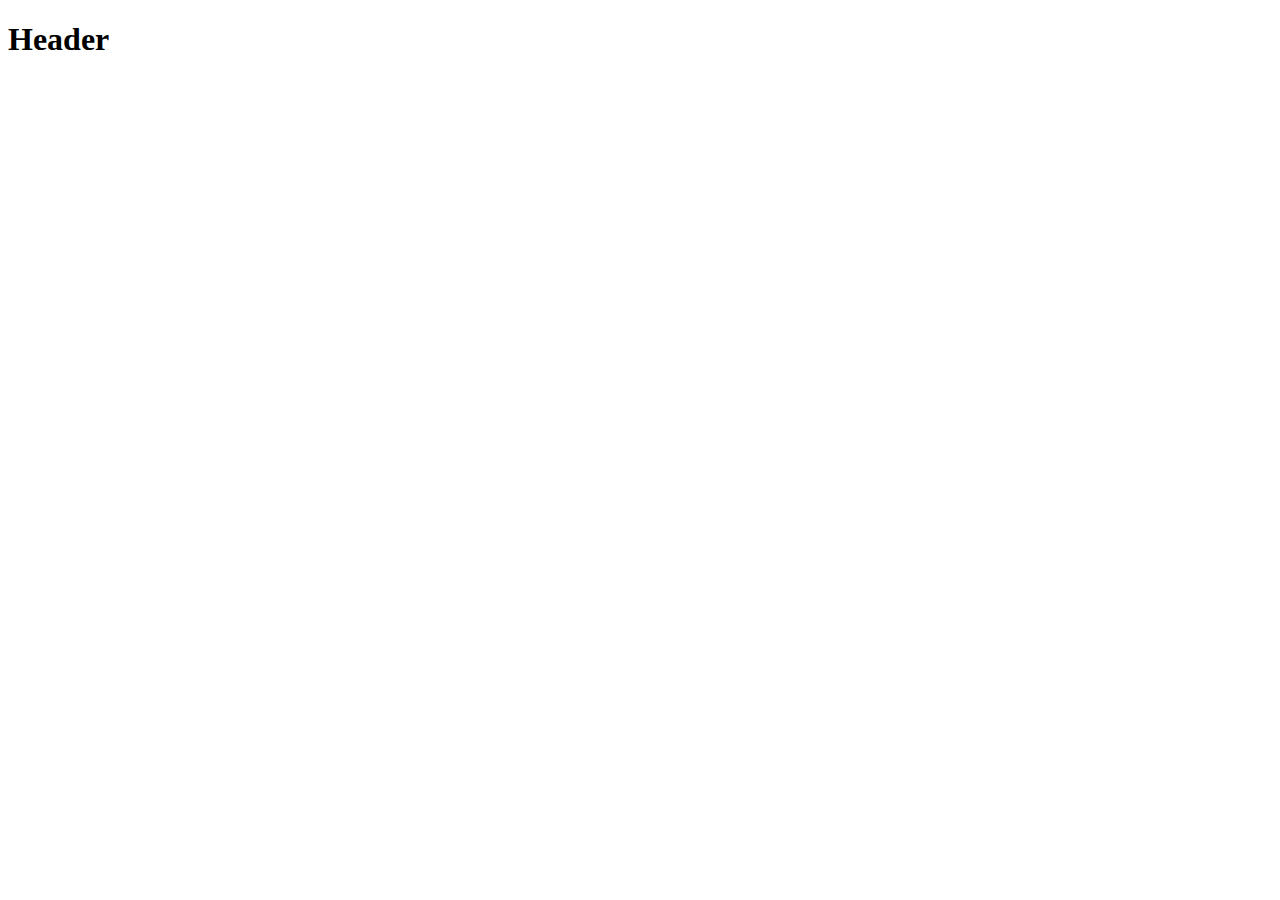
==== index.html @ 62a4feb2 "start" ====
<!DOCTYPE html>
<html lang="en">
    <head>
        <title>First project</title>
        <meta http-equiv="Content-type" content="text/html;charset-UTF-8"/>
    </head>
    <body>
        <h1>Header</h1>
    </body>
</html>
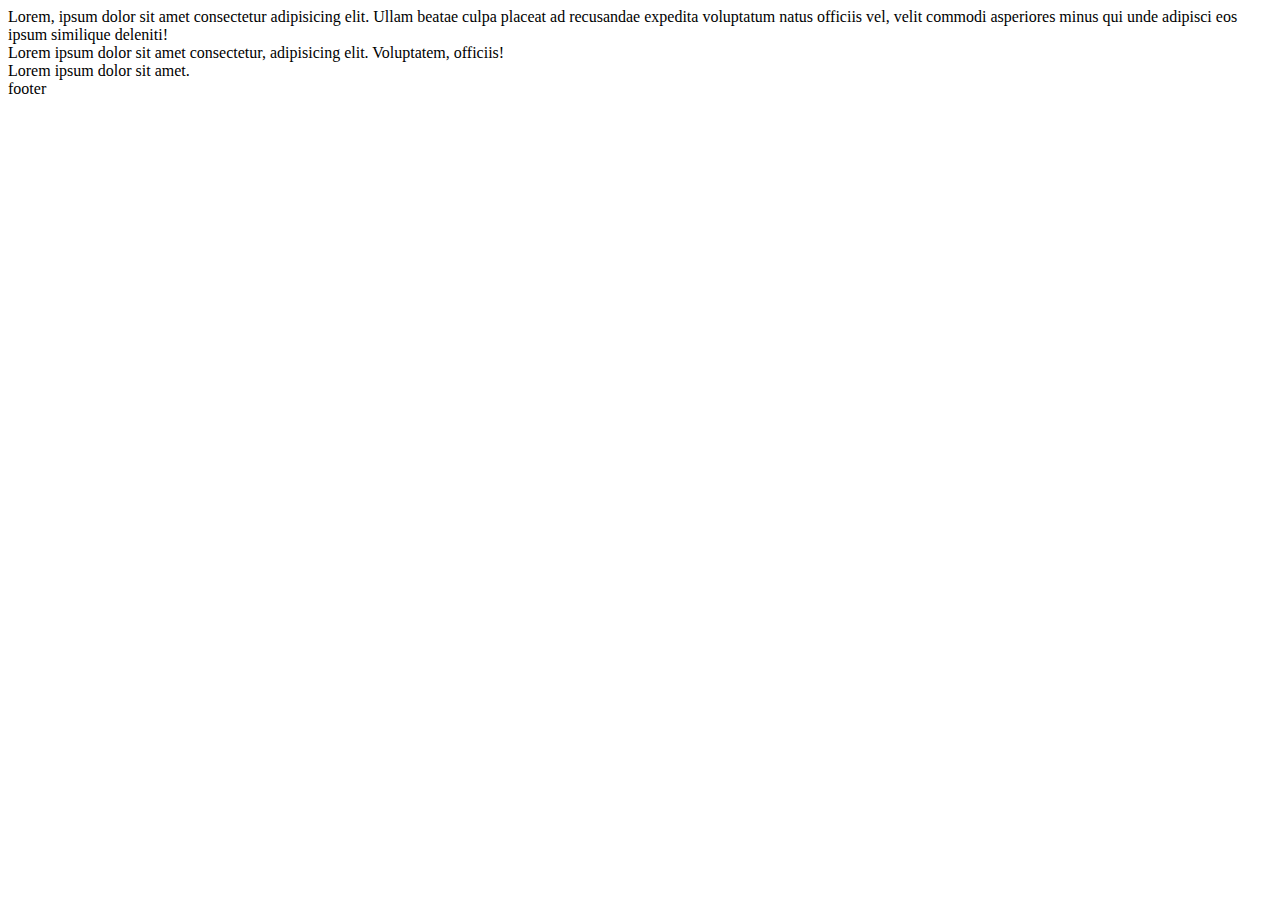
==== commit c4708912: "div" ====
--- a/index.html
+++ b/index.html
@@ -1,10 +1,26 @@
 <!DOCTYPE html>
 <html lang="en">
     <head>
-        <title>First project</title>
+        <title>HTML tags</title>
         <meta http-equiv="Content-type" content="text/html;charset-UTF-8"/>
     </head>
     <body>
-        <h1>Header</h1>
+        <header>
+            <nav>
+
+            </nav>
+        </header>
+        <div>
+            Lorem, ipsum dolor sit amet consectetur adipisicing elit. Ullam beatae culpa placeat ad recusandae expedita voluptatum natus officiis vel, velit commodi asperiores minus qui unde adipisci eos ipsum similique deleniti!
+        </div>
+        <div>
+            Lorem ipsum dolor sit amet consectetur, adipisicing elit. Voluptatem, officiis!
+        </div>
+        <div>
+            Lorem ipsum dolor sit amet.
+        </div>
+        <footer>
+            footer
+        </footer>
     </body>
 </html>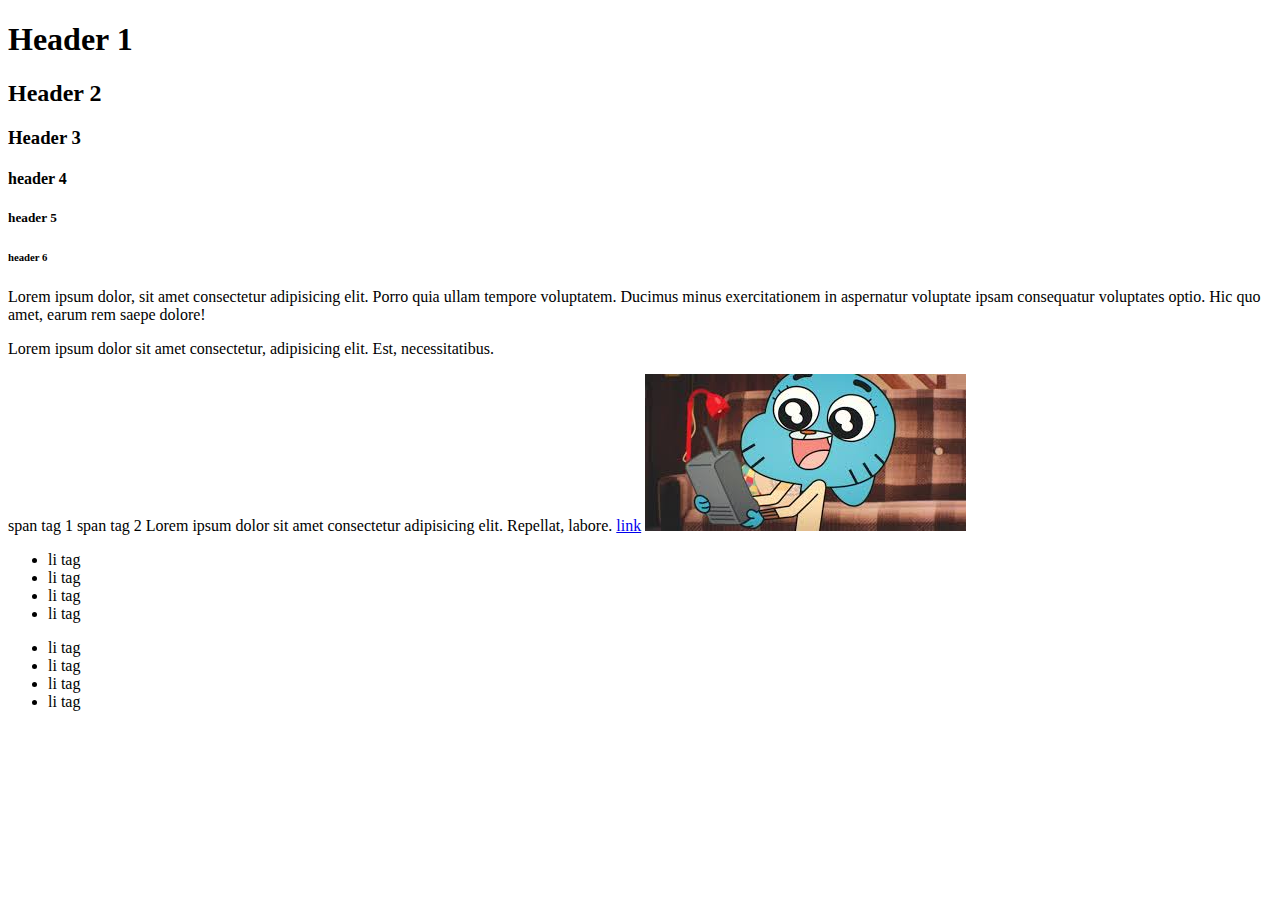
==== commit 77ea4916: "main tag" ====
--- a/index.html
+++ b/index.html
@@ -5,22 +5,30 @@
         <meta http-equiv="Content-type" content="text/html;charset-UTF-8"/>
     </head>
     <body>
-        <header>
-            <nav>
-
-            </nav>
-        </header>
-        <div>
-            Lorem, ipsum dolor sit amet consectetur adipisicing elit. Ullam beatae culpa placeat ad recusandae expedita voluptatum natus officiis vel, velit commodi asperiores minus qui unde adipisci eos ipsum similique deleniti!
-        </div>
-        <div>
-            Lorem ipsum dolor sit amet consectetur, adipisicing elit. Voluptatem, officiis!
-        </div>
-        <div>
-            Lorem ipsum dolor sit amet.
-        </div>
-        <footer>
-            footer
-        </footer>
+     <h1>Header 1</h1>
+     <h2>Header 2</h2>
+     <h3>Header 3</h3>
+     <h4>header 4</h4>
+     <h5>header 5</h5>
+     <h6>header 6</h6>
+     <p>Lorem ipsum dolor, sit amet consectetur adipisicing elit. Porro quia ullam tempore voluptatem. Ducimus minus exercitationem in aspernatur voluptate ipsam consequatur voluptates optio. Hic quo amet, earum rem saepe dolore!</p>
+     <p>Lorem ipsum dolor sit amet consectetur, adipisicing elit. Est, necessitatibus.</p>
+     <span>span tag 1 </span>
+     <span>span tag 2 </span>
+     <span>Lorem ipsum dolor sit amet consectetur adipisicing elit. Repellat, labore.</span>
+     <a href="http://google.com" target="_blank" rel="noopener noreferrer">link</a>
+     <img src="img/images.jpeg" alt="alt text">
+     <ul>
+        <li>li tag</li>
+        <li>li tag</li>
+        <li>li tag</li>
+        <li>li tag</li>
+     </ul>
+     <ul>
+        <li>li tag</li>
+        <li>li tag</li>
+        <li>li tag</li>
+        <li>li tag</li>
+     </ul>
     </body>
 </html>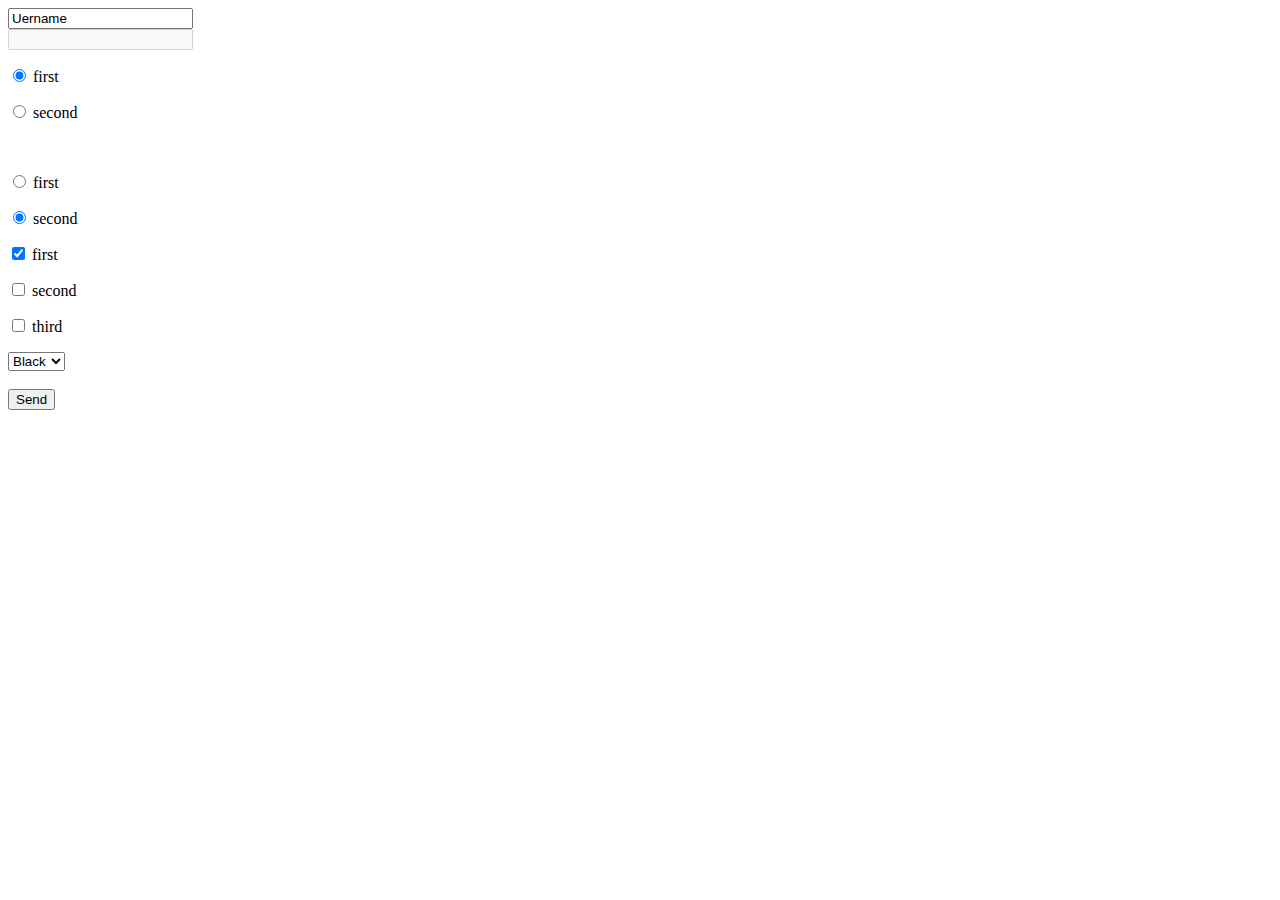
==== commit e9fa0b21: "form" ====
--- a/index.html
+++ b/index.html
@@ -1,34 +1,44 @@
 <!DOCTYPE html>
 <html lang="en">
     <head>
-        <title>HTML tags</title>
+        <title>Form</title>
         <meta http-equiv="Content-type" content="text/html;charset-UTF-8"/>
     </head>
     <body>
-     <h1>Header 1</h1>
-     <h2>Header 2</h2>
-     <h3>Header 3</h3>
-     <h4>header 4</h4>
-     <h5>header 5</h5>
-     <h6>header 6</h6>
-     <p>Lorem ipsum dolor, sit amet consectetur adipisicing elit. Porro quia ullam tempore voluptatem. Ducimus minus exercitationem in aspernatur voluptate ipsam consequatur voluptates optio. Hic quo amet, earum rem saepe dolore!</p>
-     <p>Lorem ipsum dolor sit amet consectetur, adipisicing elit. Est, necessitatibus.</p>
-     <span>span tag 1 </span>
-     <span>span tag 2 </span>
-     <span>Lorem ipsum dolor sit amet consectetur adipisicing elit. Repellat, labore.</span>
-     <a href="http://google.com" target="_blank" rel="noopener noreferrer">link</a>
-     <img src="img/images.jpeg" alt="alt text">
-     <ul>
-        <li>li tag</li>
-        <li>li tag</li>
-        <li>li tag</li>
-        <li>li tag</li>
-     </ul>
-     <ul>
-        <li>li tag</li>
-        <li>li tag</li>
-        <li>li tag</li>
-        <li>li tag</li>
-     </ul>
+        <form action="#" method="POST" enctype="multipart/form-data">
+            <div>
+                <input type="text" name="username" value="Uername">
+            </div>
+            <div>
+                <input disabled type="password" name="username">
+            </div>
+            <div>
+                <p><input checked type="radio" name="first"> first</p>
+                <p><input type="radio" name="first"> second</p>
+            </div>
+            <br>
+            <div>
+                <p><input type="radio" name="second"> first</p>
+                <p><input checked type="radio" name="second"> second</p>
+            </div>
+
+            <div>
+                <p><input checked type="checkbox" name="second"> first </p>
+                <p><input  type="checkbox" name="checkbox1"> second</p>
+                <p><input  type="checkbox" name="checkbox2"> third</p>
+            </div>
+            <div>
+                <select name="color" id="colorselect">
+                    <option value="black">Black</option>
+                    <option value="red">Red</option>
+                    <option value="white">White</option>
+                </select>
+            </div>
+            <br>
+            <div>
+                <button type="submit">Send</button>
+            </div>
+            
+        </form>
     </body>
 </html>